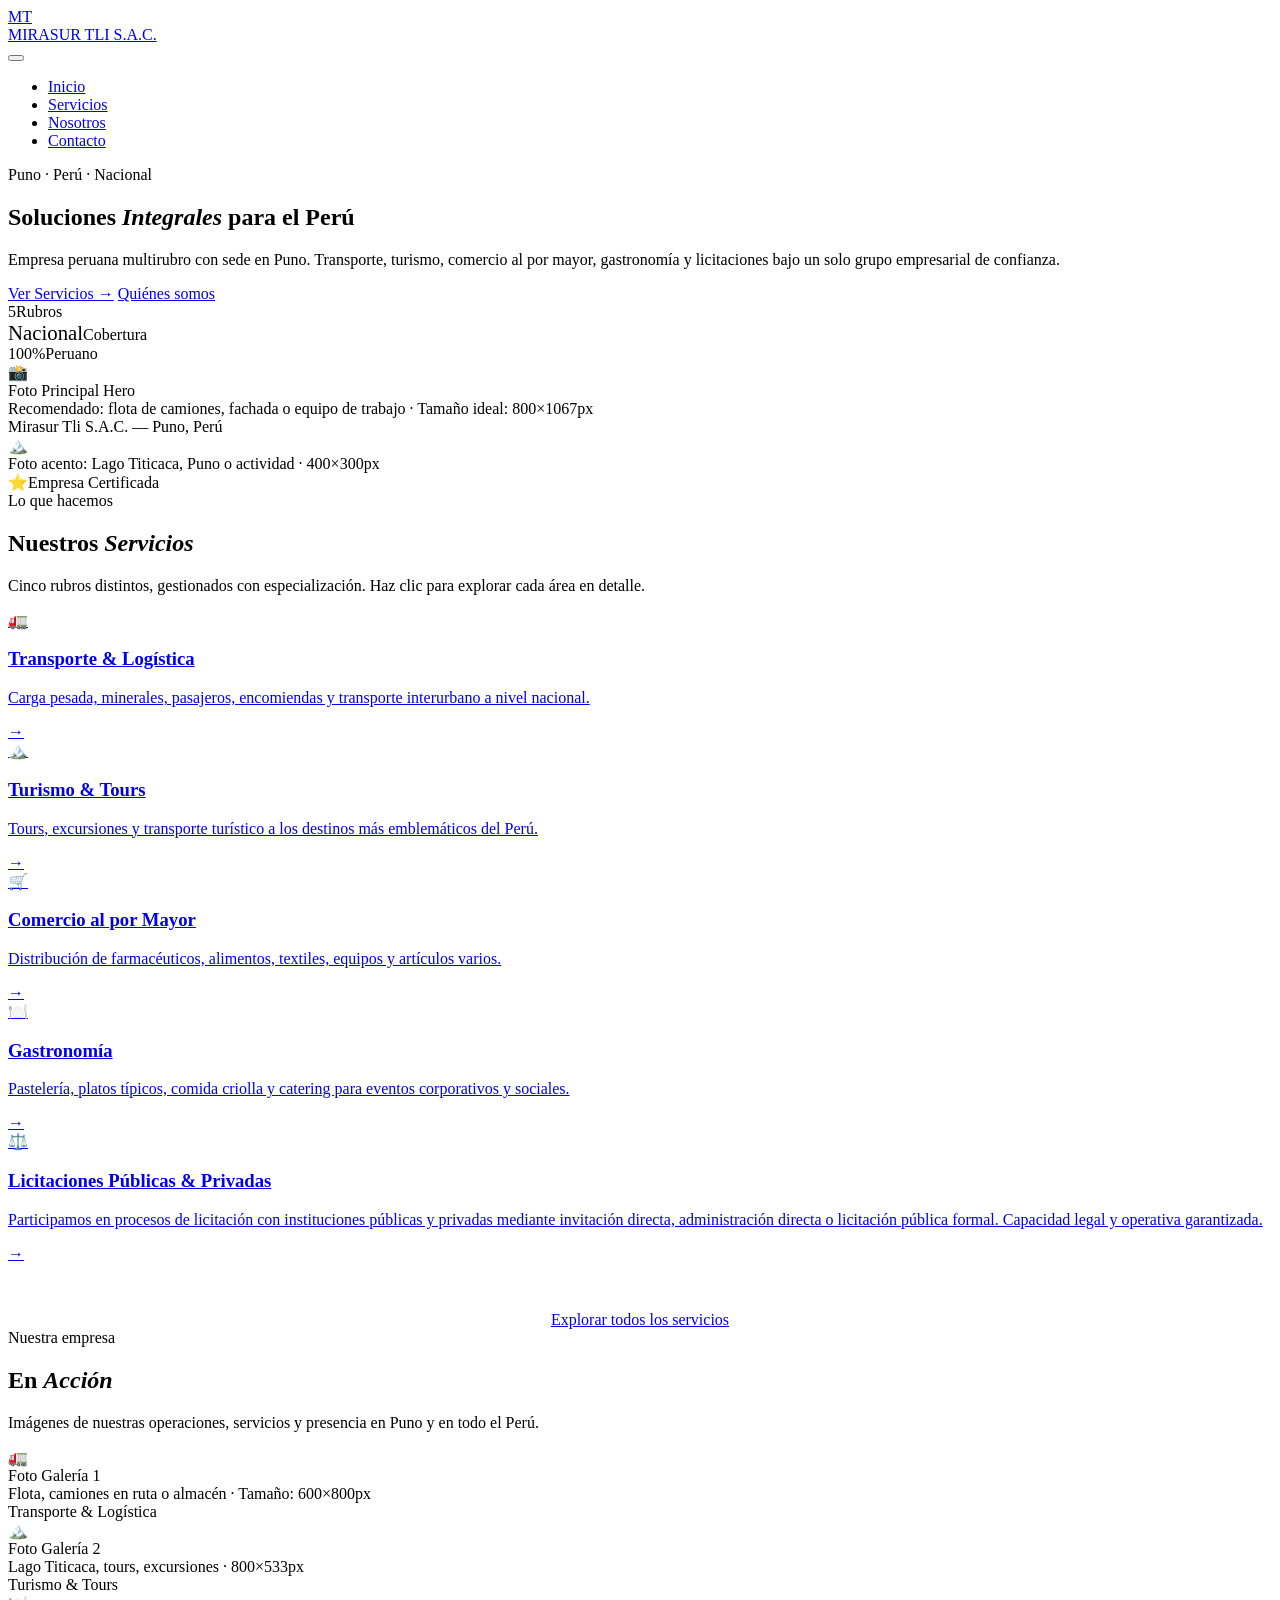
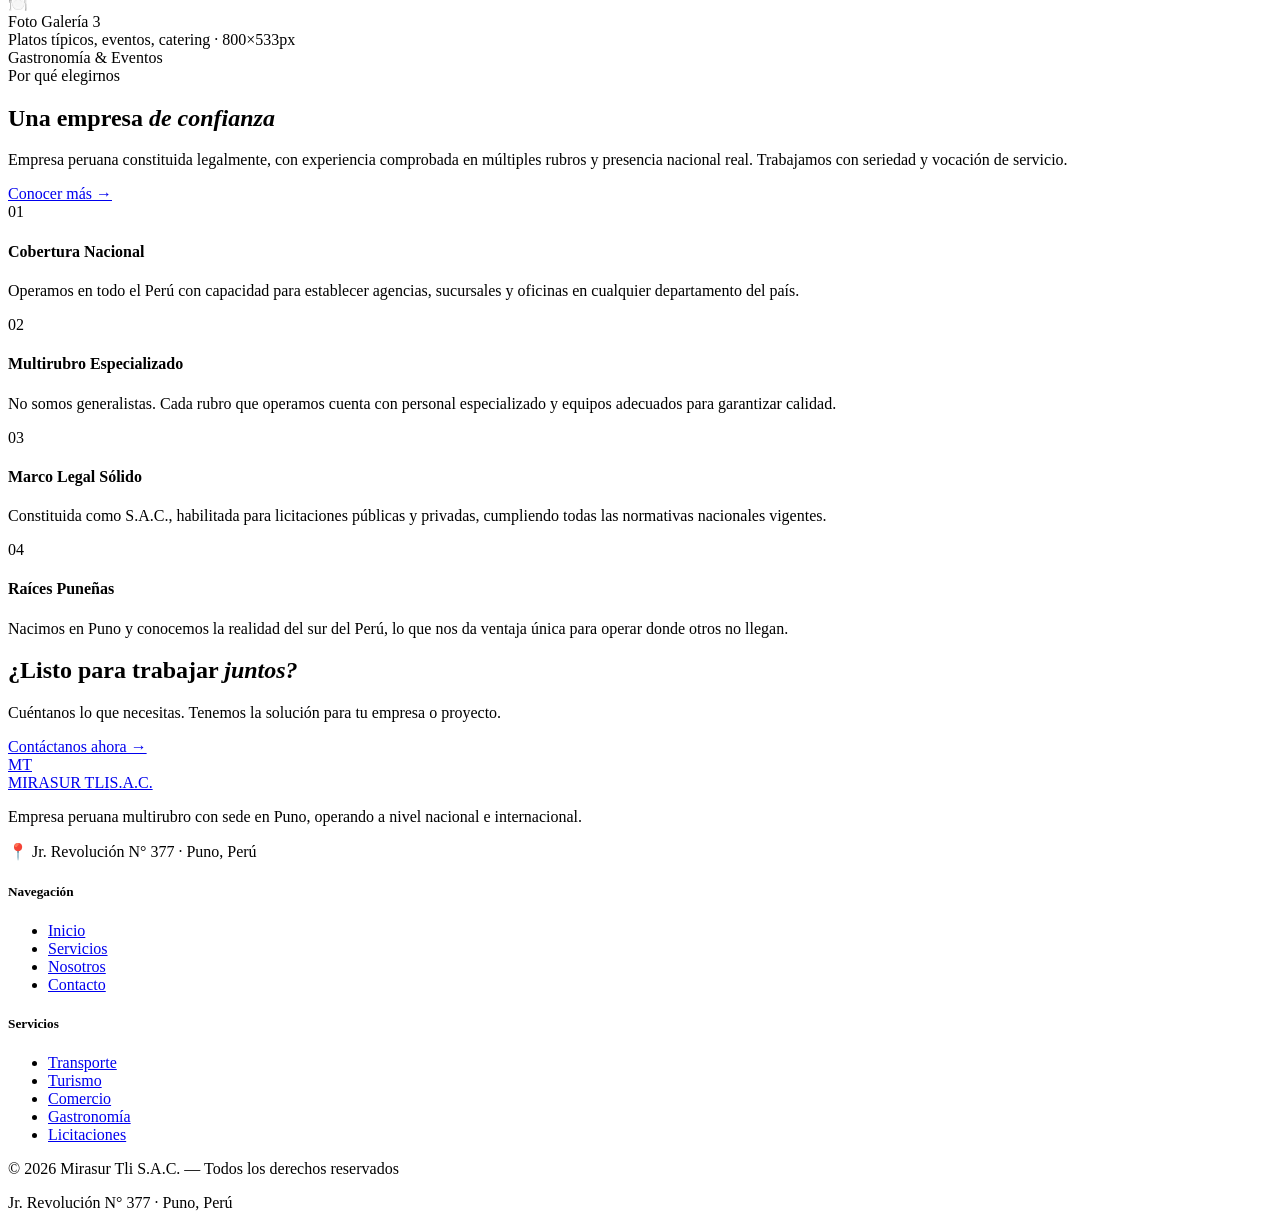
==== Index.html @ 025652e6 "Primer commit" ====
<!DOCTYPE html>
<html lang="es">

<head>
    <meta charset="UTF-8" />
    <meta name="viewport" content="width=device-width, initial-scale=1.0" />
    <title>Mirasur Tli S.A.C. — Inicio</title>
    <link rel="stylesheet" href="styles.css" />
    <link rel="preconnect" href="https://fonts.googleapis.com" />
    <link
        href="https://fonts.googleapis.com/css2?family=Bebas+Neue&family=Outfit:wght@300;400;500;600;700&family=Playfair+Display:ital,wght@0,700;1,400&display=swap"
        rel="stylesheet" />
</head>

<body>

    <nav class="navbar" id="navbar">
        <a href="index.html" class="nav-logo">
            <div class="nav-logo-img">MT</div>
            <div class="nav-logo-text">
                <span class="nav-logo-name">MIRASUR TLI</span>
                <span class="nav-logo-sac">S.A.C.</span>
            </div>
        </a>
        <button class="nav-toggle" id="navToggle"><span></span><span></span><span></span></button>
        <ul class="nav-links" id="navLinks">
            <li><a href="index.html" class="nav-link is-active">Inicio</a></li>
            <li><a href="servicios.html" class="nav-link">Servicios</a></li>
            <li><a href="nosotros.html" class="nav-link">Nosotros</a></li>
            <li><a href="contacto.html" class="nav-link nav-cta">Contacto</a></li>
        </ul>
    </nav>

    <!-- HERO -->
    <section class="hero">
        <div class="orb orb-1"></div>
        <div class="orb orb-2"></div>
        <div class="orb orb-3"></div>
        <div class="grid-overlay"></div>
        <div class="hero-inner">

            <div class="hero-left">
                <span class="eyebrow">Puno · Perú · Nacional</span>
                <h1 class="hero-title">
                    <span>Soluciones</span>
                    <em>Integrales</em>
                    <span>para el Perú</span>
                </h1>
                <p class="hero-sub">Empresa peruana multirubro con sede en Puno. Transporte, turismo, comercio al por
                    mayor, gastronomía y licitaciones bajo un solo grupo empresarial de confianza.</p>
                <div class="hero-btns">
                    <a href="servicios.html" class="btn btn-primary">Ver Servicios →</a>
                    <a href="nosotros.html" class="btn btn-ghost">Quiénes somos</a>
                </div>
                <div class="hero-metrics">
                    <div class="metric"><span class="metric-n">5</span><span class="metric-l">Rubros</span></div>
                    <div class="metric-sep"></div>
                    <div class="metric"><span class="metric-n" style="font-size:1.3rem">Nacional</span><span
                            class="metric-l">Cobertura</span></div>
                    <div class="metric-sep"></div>
                    <div class="metric"><span class="metric-n">100%</span><span class="metric-l">Peruano</span></div>
                </div>
            </div>

            <!-- FOTOS HERO — reemplaza los placeholders -->
            <div class="hero-photo-side">
                <div class="hero-photo-main">
                    <div class="photo-frame photo-frame-border ratio-3-4">
                        <!-- Para agregar tu foto: borra el div.photo-placeholder y pon:
               <img src="fotos/TUNOMBRE.jpg" alt="Mirasur Tli S.A.C."> -->
                        <div class="photo-placeholder">
                            <div class="photo-placeholder-icon">📸</div>
                            <div class="photo-placeholder-text">Foto Principal Hero</div>
                            <div class="photo-placeholder-sub">Recomendado: flota de camiones, fachada o equipo de
                                trabajo · Tamaño ideal: 800×1067px</div>
                        </div>
                        <div class="photo-caption">Mirasur Tli S.A.C. — Puno, Perú</div>
                    </div>
                </div>
                <div class="hero-photo-accent">
                    <div class="photo-frame photo-frame-border ratio-4-3">
                        <!-- <img src="fotos/puno.jpg" alt="Puno"> -->
                        <div class="photo-placeholder">
                            <div class="photo-placeholder-icon">🏔️</div>
                            <div class="photo-placeholder-sub">Foto acento: Lago Titicaca, Puno o actividad · 400×300px
                            </div>
                        </div>
                    </div>
                </div>
                <div class="hero-photo-badge"><span>⭐</span><span>Empresa Certificada</span></div>
            </div>

        </div>
    </section>

    <!-- SERVICIOS OVERVIEW -->
    <section class="section bg-dark">
        <div class="container">
            <div class="block-header">
                <span class="eyebrow">Lo que hacemos</span>
                <h2 class="block-title">Nuestros <em>Servicios</em></h2>
                <p class="block-sub">Cinco rubros distintos, gestionados con especialización. Haz clic para explorar
                    cada área en detalle.</p>
            </div>
            <div class="services-grid">
                <a href="servicios.html#transporte" class="srv-card" data-aos>
                    <div class="srv-icon">🚛</div>
                    <h3>Transporte &amp; Logística</h3>
                    <p>Carga pesada, minerales, pasajeros, encomiendas y transporte interurbano a nivel nacional.</p>
                    <span class="srv-arrow">→</span>
                </a>
                <a href="servicios.html#turismo" class="srv-card" data-aos>
                    <div class="srv-icon">🏔️</div>
                    <h3>Turismo &amp; Tours</h3>
                    <p>Tours, excursiones y transporte turístico a los destinos más emblemáticos del Perú.</p><span
                        class="srv-arrow">→</span>
                </a>
                <a href="servicios.html#comercio" class="srv-card" data-aos>
                    <div class="srv-icon">🛒</div>
                    <h3>Comercio al por Mayor</h3>
                    <p>Distribución de farmacéuticos, alimentos, textiles, equipos y artículos varios.</p><span
                        class="srv-arrow">→</span>
                </a>
                <a href="servicios.html#gastronomia" class="srv-card" data-aos>
                    <div class="srv-icon">🍽️</div>
                    <h3>Gastronomía</h3>
                    <p>Pastelería, platos típicos, comida criolla y catering para eventos corporativos y sociales.</p>
                    <span class="srv-arrow">→</span>
                </a>
                <a href="servicios.html#licitaciones" class="srv-card srv-card-wide" data-aos>
                    <div class="srv-icon">⚖️</div>
                    <h3>Licitaciones Públicas &amp; Privadas</h3>
                    <p>Participamos en procesos de licitación con instituciones públicas y privadas mediante invitación
                        directa, administración directa o licitación pública formal. Capacidad legal y operativa
                        garantizada.</p><span class="srv-arrow">→</span>
                </a>
            </div>
            <div style="text-align:center;margin-top:3rem;"><a href="servicios.html" class="btn btn-primary">Explorar
                    todos los servicios</a></div>
        </div>
    </section>

    <!-- GALERÍA -->
    <section class="section bg-mid">
        <div class="container">
            <div class="block-header">
                <span class="eyebrow">Nuestra empresa</span>
                <h2 class="block-title">En <em>Acción</em></h2>
                <p class="block-sub">Imágenes de nuestras operaciones, servicios y presencia en Puno y en todo el Perú.
                </p>
            </div>
            <!-- GALERÍA — 3 fotos. Reemplaza cada placeholder con tu imagen real -->
            <div class="gallery-strip">
                <div class="photo-frame photo-frame-border ratio-3-4" data-aos>
                    <!-- <img src="fotos/galeria-transporte.jpg" alt="Transporte"> -->
                    <div class="photo-placeholder">
                        <div class="photo-placeholder-icon">🚛</div>
                        <div class="photo-placeholder-text">Foto Galería 1</div>
                        <div class="photo-placeholder-sub">Flota, camiones en ruta o almacén · Tamaño: 600×800px</div>
                    </div>
                    <div class="photo-caption">Transporte &amp; Logística</div>
                </div>
                <div class="photo-frame photo-frame-border ratio-3-2" data-aos>
                    <!-- <img src="fotos/galeria-turismo.jpg" alt="Turismo"> -->
                    <div class="photo-placeholder">
                        <div class="photo-placeholder-icon">🏔️</div>
                        <div class="photo-placeholder-text">Foto Galería 2</div>
                        <div class="photo-placeholder-sub">Lago Titicaca, tours, excursiones · 800×533px</div>
                    </div>
                    <div class="photo-caption">Turismo &amp; Tours</div>
                </div>
                <div class="photo-frame photo-frame-border ratio-3-2" data-aos>
                    <!-- <img src="fotos/galeria-gastronomia.jpg" alt="Gastronomía"> -->
                    <div class="photo-placeholder">
                        <div class="photo-placeholder-icon">🍽️</div>
                        <div class="photo-placeholder-text">Foto Galería 3</div>
                        <div class="photo-placeholder-sub">Platos típicos, eventos, catering · 800×533px</div>
                    </div>
                    <div class="photo-caption">Gastronomía &amp; Eventos</div>
                </div>
            </div>
        </div>
    </section>

    <!-- POR QUÉ ELEGIRNOS -->
    <section class="section bg-dark">
        <div class="container">
            <div class="why-layout">
                <div class="why-left" data-aos="right">
                    <span class="eyebrow">Por qué elegirnos</span>
                    <h2 class="block-title">Una empresa <em>de confianza</em></h2>
                    <p class="block-sub">Empresa peruana constituida legalmente, con experiencia comprobada en múltiples
                        rubros y presencia nacional real. Trabajamos con seriedad y vocación de servicio.</p>
                    <a href="nosotros.html" class="btn btn-ghost" style="margin-top:1.8rem;">Conocer más →</a>
                </div>
                <div class="why-right">
                    <div class="why-item" data-aos>
                        <div class="why-num">01</div>
                        <div>
                            <h4>Cobertura Nacional</h4>
                            <p>Operamos en todo el Perú con capacidad para establecer agencias, sucursales y oficinas en
                                cualquier departamento del país.</p>
                        </div>
                    </div>
                    <div class="why-item" data-aos>
                        <div class="why-num">02</div>
                        <div>
                            <h4>Multirubro Especializado</h4>
                            <p>No somos generalistas. Cada rubro que operamos cuenta con personal especializado y
                                equipos adecuados para garantizar calidad.</p>
                        </div>
                    </div>
                    <div class="why-item" data-aos>
                        <div class="why-num">03</div>
                        <div>
                            <h4>Marco Legal Sólido</h4>
                            <p>Constituida como S.A.C., habilitada para licitaciones públicas y privadas, cumpliendo
                                todas las normativas nacionales vigentes.</p>
                        </div>
                    </div>
                    <div class="why-item" data-aos>
                        <div class="why-num">04</div>
                        <div>
                            <h4>Raíces Puneñas</h4>
                            <p>Nacimos en Puno y conocemos la realidad del sur del Perú, lo que nos da ventaja única
                                para operar donde otros no llegan.</p>
                        </div>
                    </div>
                </div>
            </div>
        </div>
    </section>

    <!-- CTA -->
    <section class="section bg-mid">
        <div class="container">
            <div class="cta-box" data-aos="scale">
                <div class="cta-text">
                    <h2>¿Listo para trabajar <em>juntos?</em></h2>
                    <p>Cuéntanos lo que necesitas. Tenemos la solución para tu empresa o proyecto.</p>
                </div>
                <a href="contacto.html" class="btn btn-primary">Contáctanos ahora →</a>
            </div>
        </div>
    </section>

    <!-- FOOTER -->
    <footer class="footer">
        <div class="container">
            <div class="footer-grid">
                <div class="footer-brand">
                    <a href="index.html" class="nav-logo" style="margin-bottom:.4rem;">
                        <div class="nav-logo-img">MT</div>
                        <div class="nav-logo-text"><span class="nav-logo-name">MIRASUR TLI</span><span
                                class="nav-logo-sac">S.A.C.</span></div>
                    </a>
                    <p>Empresa peruana multirubro con sede en Puno, operando a nivel nacional e internacional.</p>
                    <p class="footer-addr">📍 Jr. Revolución N° 377 · Puno, Perú</p>
                </div>
                <div>
                    <h5>Navegación</h5>
                    <ul class="footer-nav">
                        <li><a href="index.html">Inicio</a></li>
                        <li><a href="servicios.html">Servicios</a></li>
                        <li><a href="nosotros.html">Nosotros</a></li>
                        <li><a href="contacto.html">Contacto</a></li>
                    </ul>
                </div>
                <div>
                    <h5>Servicios</h5>
                    <ul class="footer-nav">
                        <li><a href="servicios.html#transporte">Transporte</a></li>
                        <li><a href="servicios.html#turismo">Turismo</a></li>
                        <li><a href="servicios.html#comercio">Comercio</a></li>
                        <li><a href="servicios.html#gastronomia">Gastronomía</a></li>
                        <li><a href="servicios.html#licitaciones">Licitaciones</a></li>
                    </ul>
                </div>
            </div>
            <div class="footer-bottom">
                <p>© 2026 Mirasur Tli S.A.C. — Todos los derechos reservados</p>
                <p>Jr. Revolución N° 377 · Puno, Perú</p>
            </div>
        </div>
    </footer>

    <script src="main.js"></script>
</body>

</html>
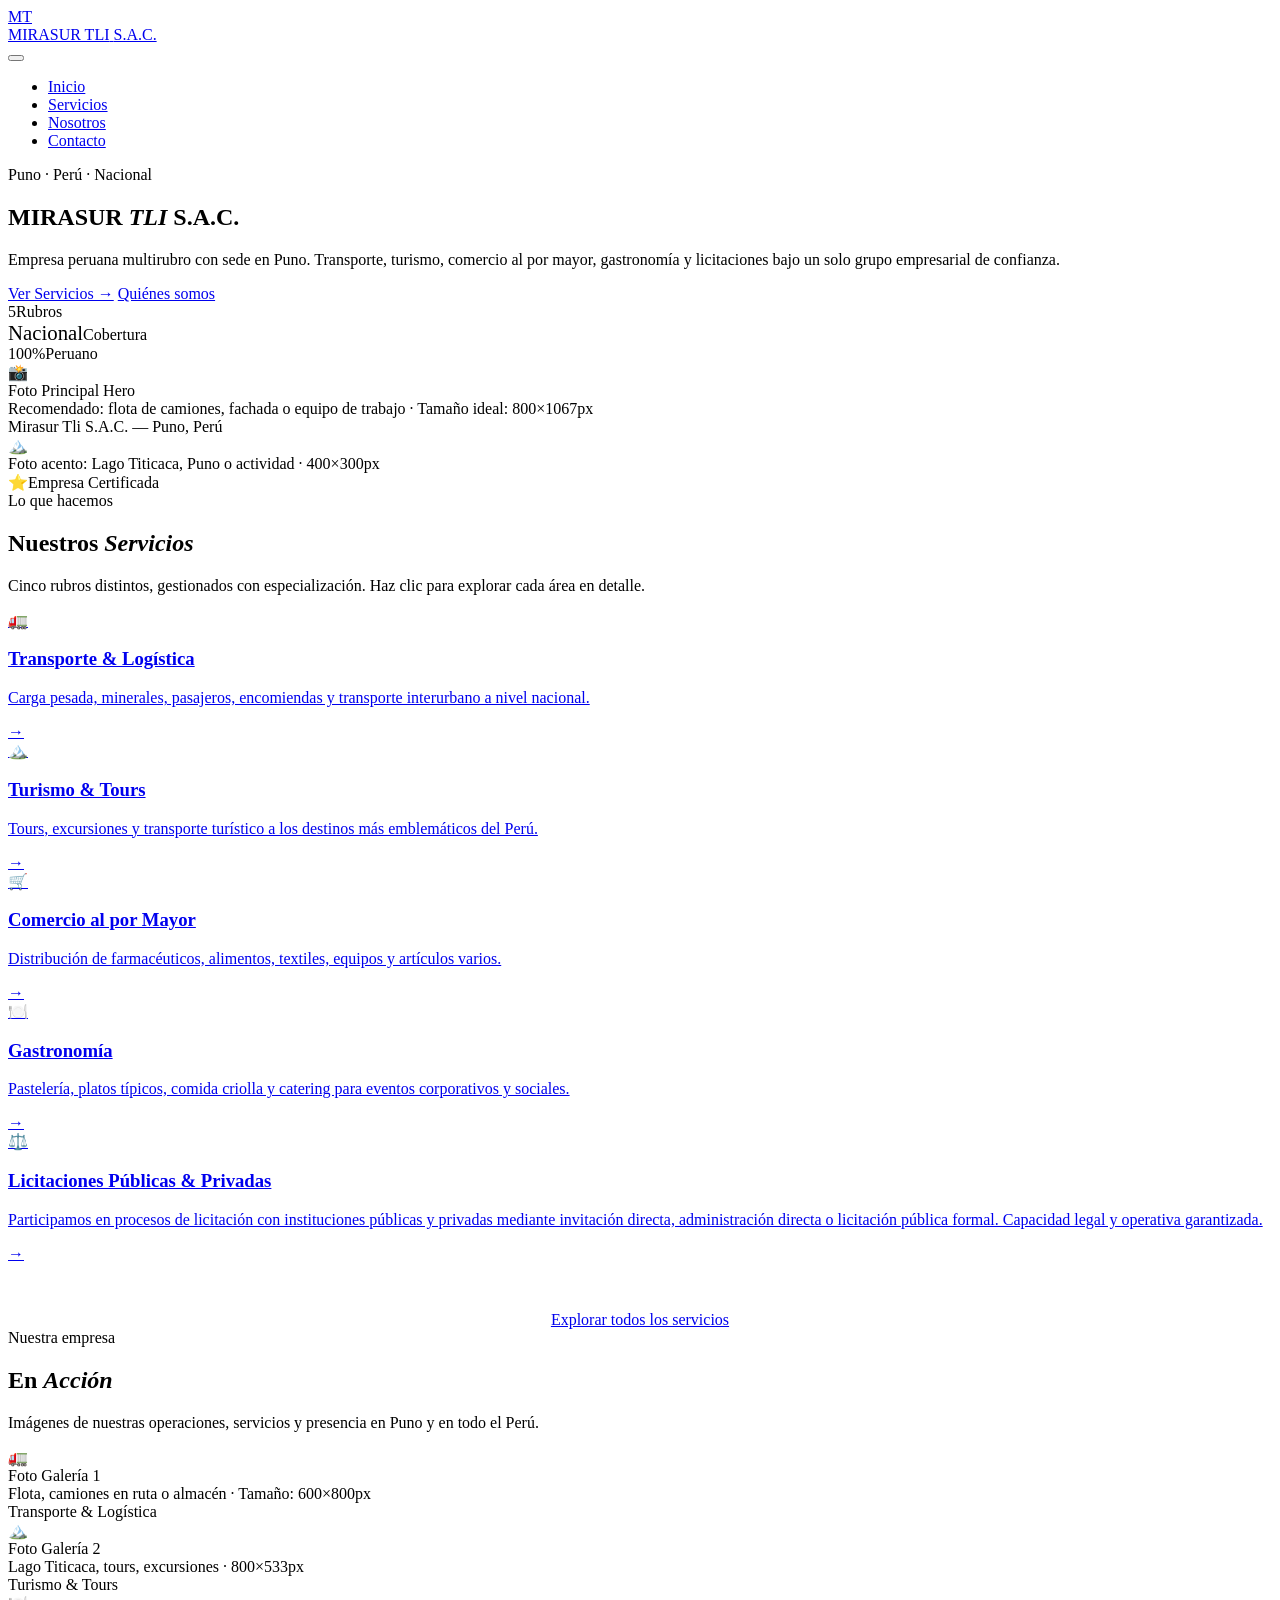
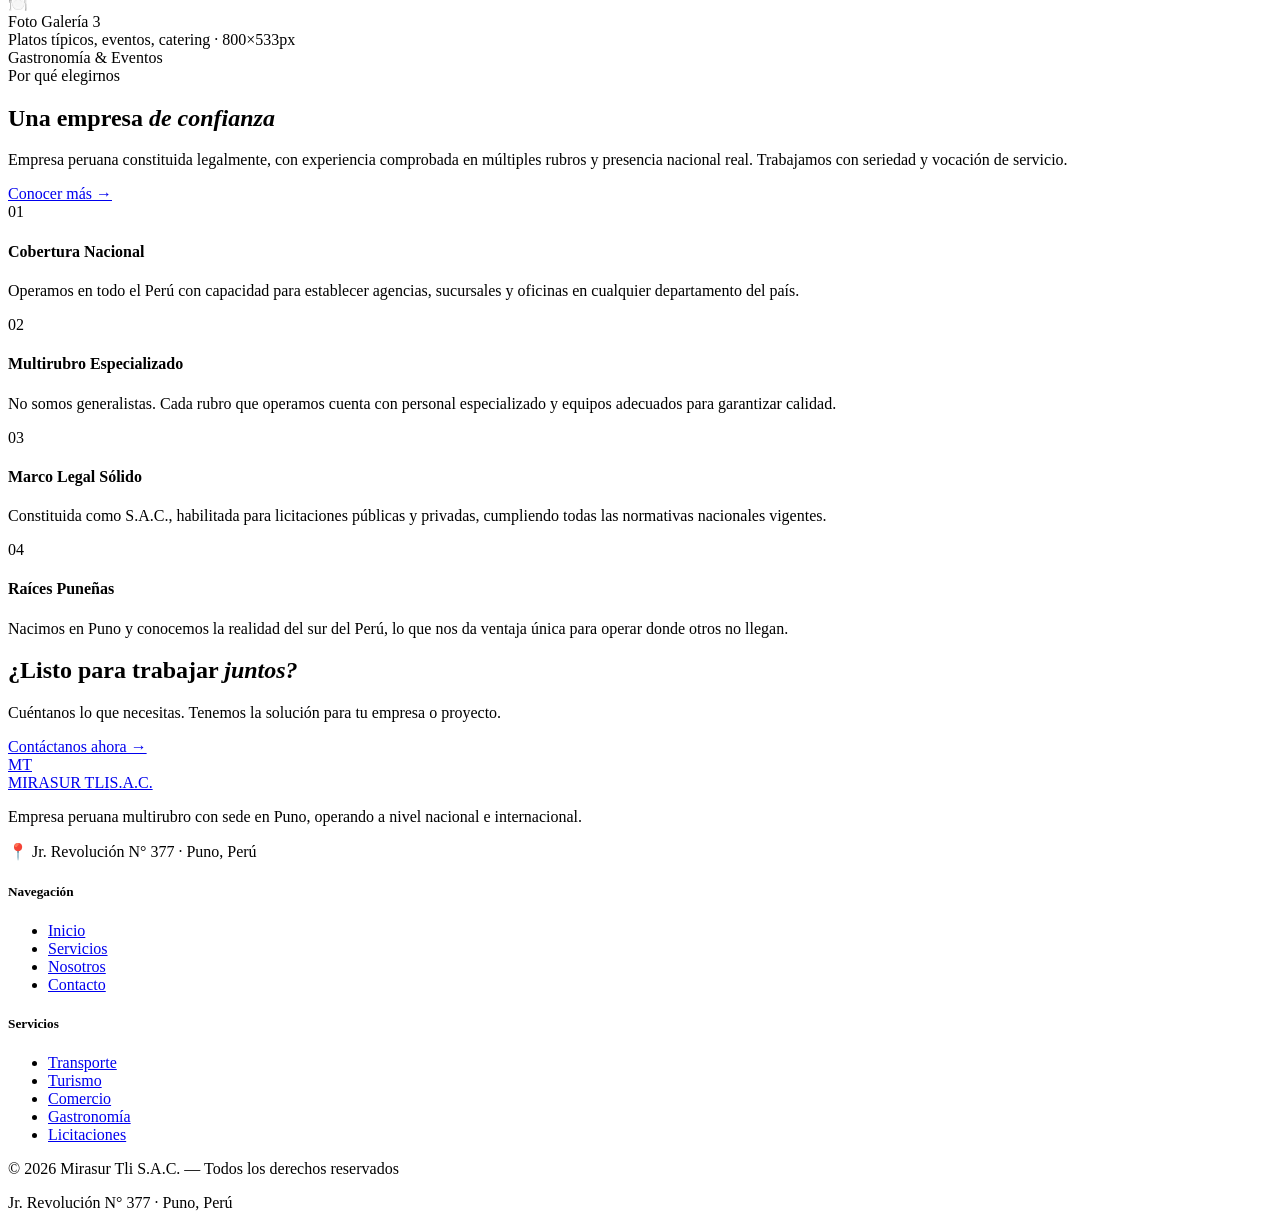
==== commit e3dfd6bd: "Version 2 - mejoras en el sistema" ====
--- a/Index.html
+++ b/Index.html
@@ -42,9 +42,9 @@
             <div class="hero-left">
                 <span class="eyebrow">Puno · Perú · Nacional</span>
                 <h1 class="hero-title">
-                    <span>Soluciones</span>
-                    <em>Integrales</em>
-                    <span>para el Perú</span>
+                    <span>MIRASUR</span>
+                    <em>TLI</em>
+                    <span>S.A.C.</span>
                 </h1>
                 <p class="hero-sub">Empresa peruana multirubro con sede en Puno. Transporte, turismo, comercio al por
                     mayor, gastronomía y licitaciones bajo un solo grupo empresarial de confianza.</p>
